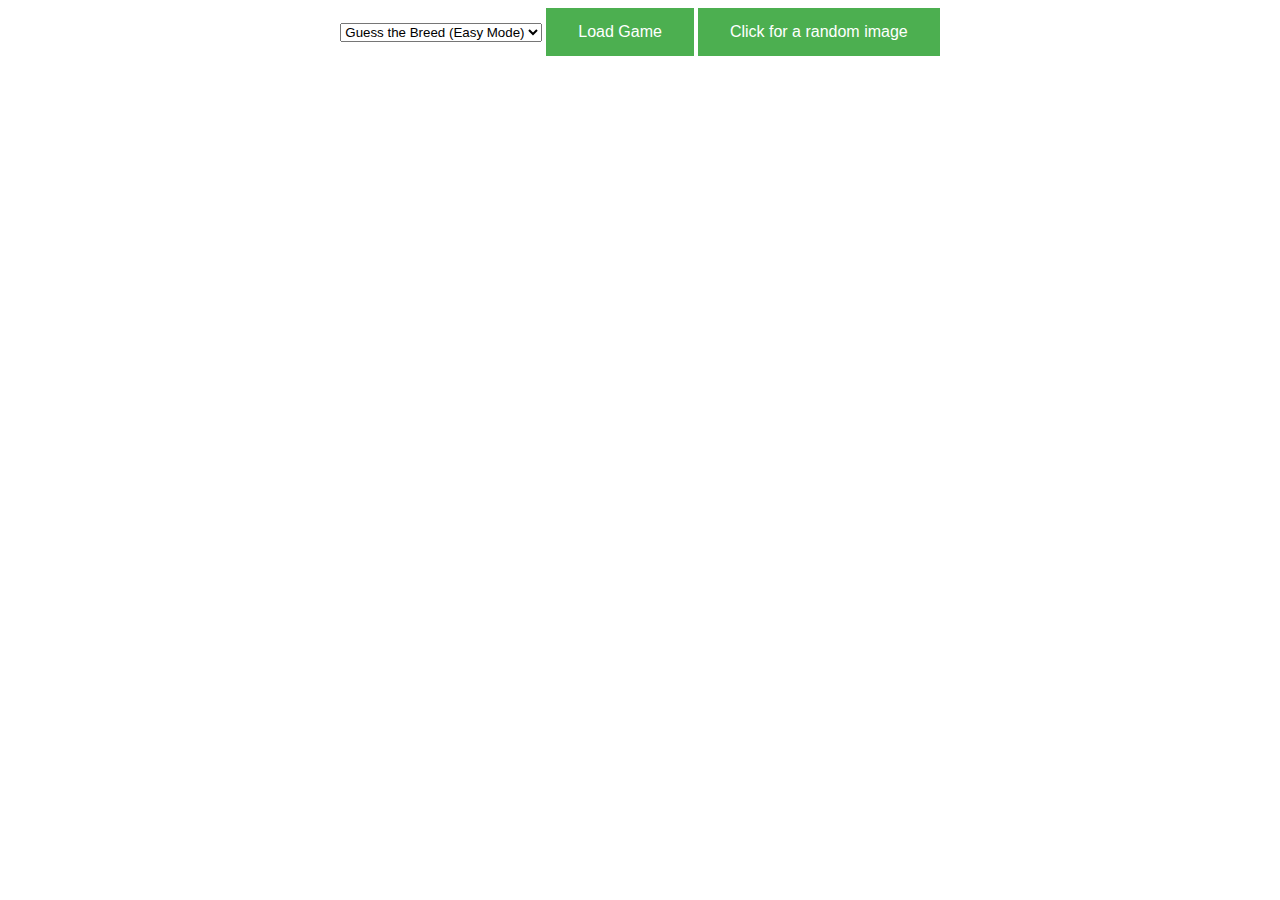
==== index.html @ 122a7cc5 "s" ====
<!DOCTYPE html>
<html lang="en">

<head>
    <meta charset="UTF-8">
    <meta name="viewport" content="width=device-width, initial-scale=1.0">
    <meta http-equiv="X-UA-Compatible" content="ie=edge">
    <title>DogAPI</title>
    <script src="js/main.js"></script>
    <link rel="stylesheet" type="text/css" href="css/style.css">
</head>

<body>

    <div id="content">
        <select id="gameMode">
            <option value="Guess: Easy">Guess the Breed (Easy Mode)</option>
            <option value="Guess: Difficult">Guess the Breed (Hard Mode)</option>
            <option value="Look at Breed">Look at Photos of a Breed</option>
        </select>
        <button onClick="loadGame()">Load Game</button>

        <button onClick="getRandomImage()">Click for a random image</button><br />
        <div id="gameBar">
            <div id="gamePoints">450 Points</div>
        </div>

        <div id="gameDisplay">
        </div>

    </div>

</body>

</html>
---- css/style.css ----
body {
    margin-left: auto;
    margin-right: auto;
    
}
div#gamePoints {
    margin-left: 92%;
    font-size: 2em;
    color:white;
}
#content {
    margin: 0;
    padding: 0;
    top: 0;
}

#gameDisplay {
    background-color: white;
}

#gameDisplay {
    
}
body{
    text-align: center;
}
button{
    background-color: #4CAF50; /* Green */
    border: none;
    color: white;
    padding: 15px 32px;
    text-align: center;
    text-decoration: none;
    font-size: 16px;
}
#getRandomImage{
    background-color: rgb(76, 111, 175); /* Green */
}
div#gamePoints {
    float: right;
    font-size: 2em;
}
#dogImage {
    width: 30%;
}
body {
    margin-left: auto;
    margin-right: auto;
}
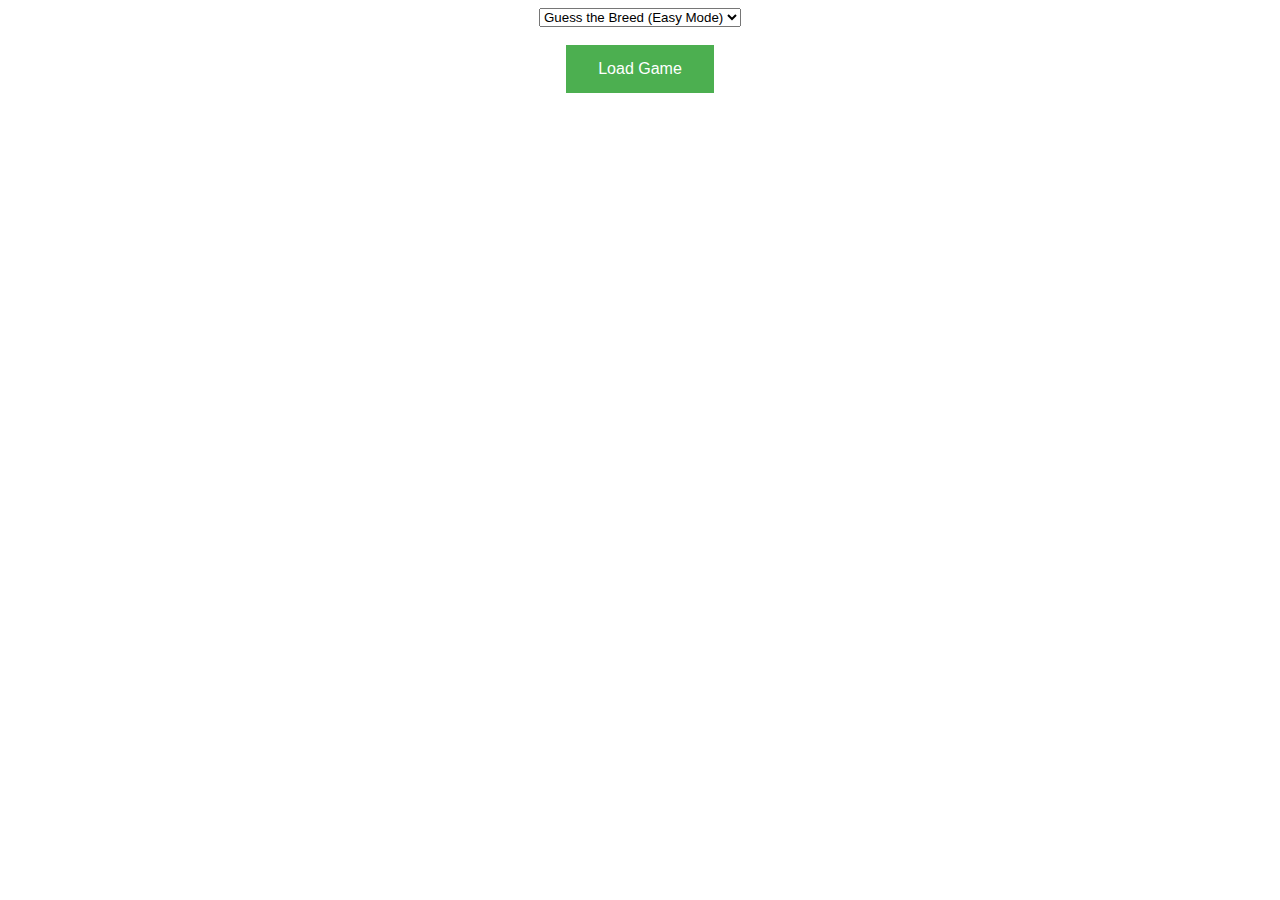
==== commit 13180450: "done" ====
--- a/index.html
+++ b/index.html
@@ -13,14 +13,13 @@
 <body>
 
     <div id="content">
-        <select id="gameMode">
+        <select id="gameMode" onChange="contentTypeChanged()">
             <option value="Guess: Easy">Guess the Breed (Easy Mode)</option>
             <option value="Guess: Difficult">Guess the Breed (Hard Mode)</option>
             <option value="Look at Breed">Look at Photos of a Breed</option>
         </select>
-        <button onClick="loadGame()">Load Game</button>
-
-        <button onClick="getRandomImage()">Click for a random image</button><br />
+        <br><br>
+        <button id="LoadButton" onClick="loadContent()">Load Game</button>
         <div id="gameBar">
             <div id="gamePoints">450 Points</div>
         </div>
--- a/css/style.css
+++ b/css/style.css
@@ -47,3 +47,7 @@
     margin-left: auto;
     margin-right: auto;
 }
+
+.dogGameImage {
+    width: 15%;
+}
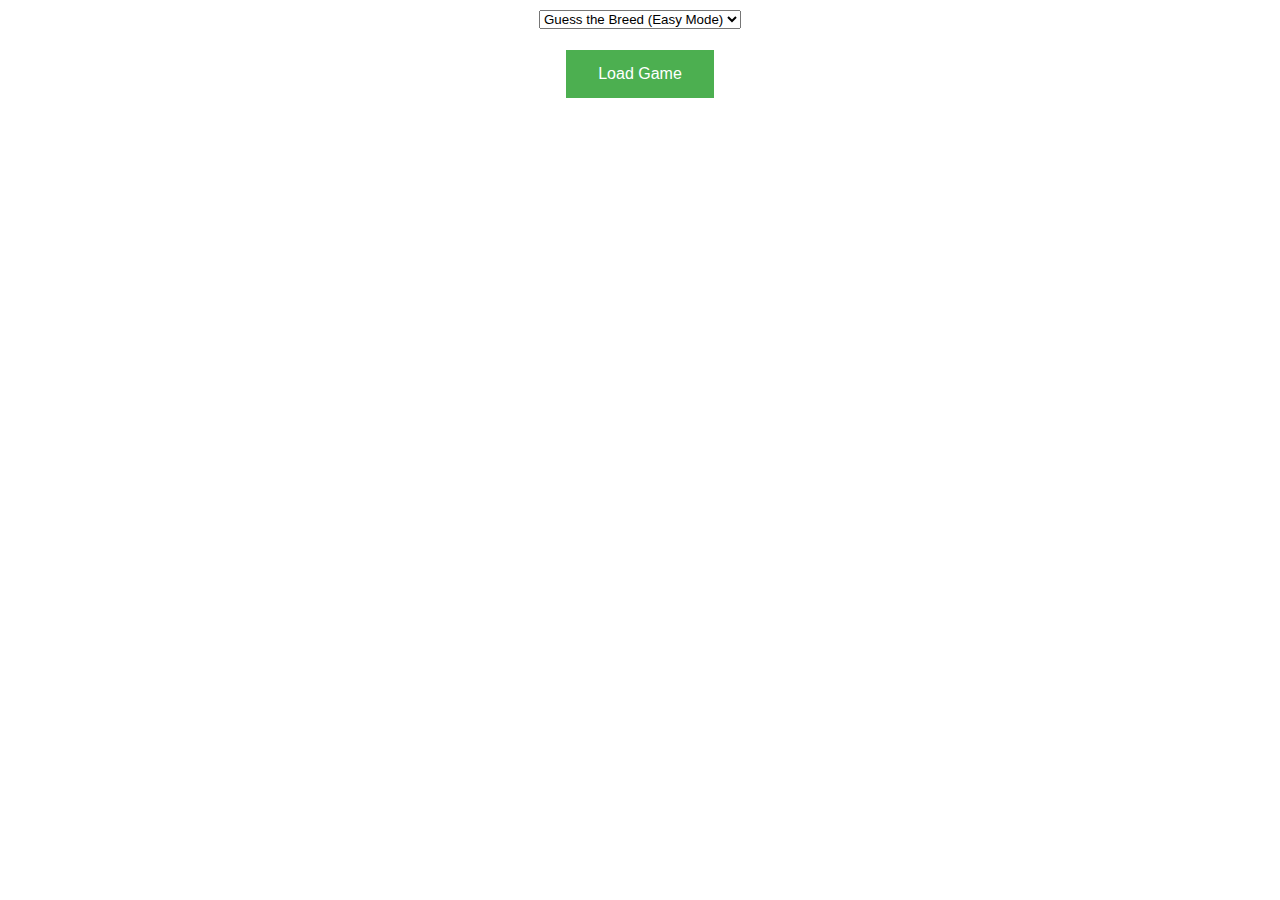
==== commit 767e5875: "new font" ====
--- a/index.html
+++ b/index.html
@@ -8,6 +8,7 @@
     <title>DogAPI</title>
     <script src="js/main.js"></script>
     <link rel="stylesheet" type="text/css" href="css/style.css">
+    <link href="https://fonts.googleapis.com/css?family=Baskervville&display=swap" rel="stylesheet">
 </head>
 
 <body>
@@ -21,7 +22,6 @@
         <br><br>
         <button id="LoadButton" onClick="loadContent()">Load Game</button>
         <div id="gameBar">
-            <div id="gamePoints">450 Points</div>
         </div>
 
         <div id="gameDisplay">
--- a/css/style.css
+++ b/css/style.css
@@ -1,7 +1,12 @@
 body {
-    margin-left: auto;
-    margin-right: auto;
-    
+    text-align:center;
+    padding-left: auto;
+    padding-right: auto;
+    font-family: 'Baskervville', serif;
+}
+#subBreedDropdown{
+    margin-top:10px;
+    margin-bottom:10px;
 }
 div#gamePoints {
     margin-left: 92%;
@@ -18,11 +23,10 @@
     background-color: white;
 }
 
-#gameDisplay {
-    
-}
-body{
-    text-align: center;
+#gameInfo {
+    margin-left: 45%;
+    margin-right: 45%;
+    border:solid black;
 }
 button{
     background-color: #4CAF50; /* Green */
@@ -32,6 +36,7 @@
     text-align: center;
     text-decoration: none;
     font-size: 16px;
+    margin-bottom:10px;
 }
 #getRandomImage{
     background-color: rgb(76, 111, 175); /* Green */
@@ -43,11 +48,10 @@
 #dogImage {
     width: 30%;
 }
-body {
-    margin-left: auto;
-    margin-right: auto;
-}
-
 .dogGameImage {
     width: 15%;
+    padding:10px;
+    border: solid black;
+    margin:5px;
+    vertical-align: middle;
 }
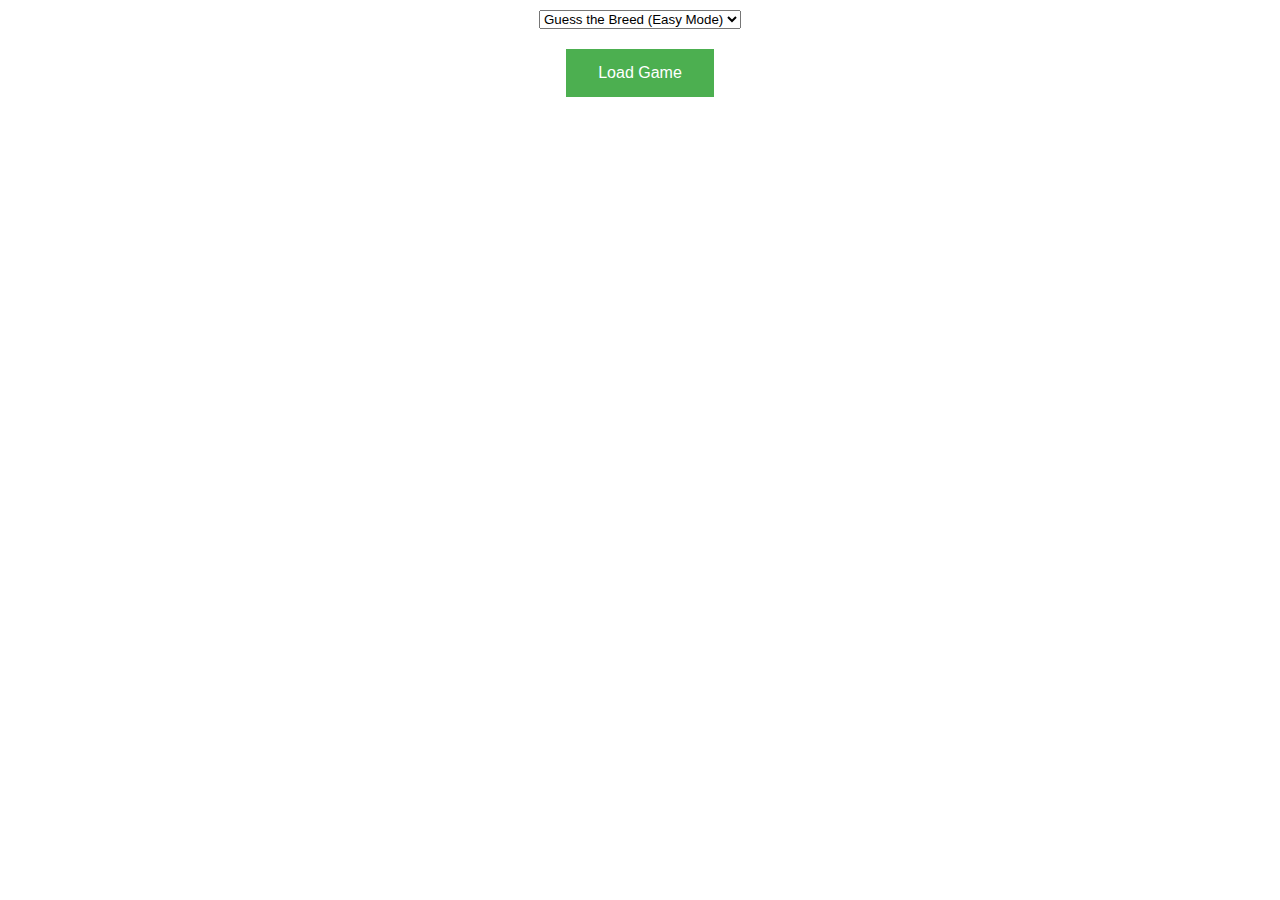
==== commit 135028a1: "newer font" ====
--- a/index.html
+++ b/index.html
@@ -8,7 +8,7 @@
     <title>DogAPI</title>
     <script src="js/main.js"></script>
     <link rel="stylesheet" type="text/css" href="css/style.css">
-    <link href="https://fonts.googleapis.com/css?family=Baskervville&display=swap" rel="stylesheet">
+    <link href="https://fonts.googleapis.com/css?family=PT+Sans+Narrow&display=swap" rel="stylesheet">
 </head>
 
 <body>
@@ -21,8 +21,6 @@
         </select>
         <br><br>
         <button id="LoadButton" onClick="loadContent()">Load Game</button>
-        <div id="gameBar">
-        </div>
 
         <div id="gameDisplay">
         </div>
--- a/css/style.css
+++ b/css/style.css
@@ -2,7 +2,7 @@
     text-align:center;
     padding-left: auto;
     padding-right: auto;
-    font-family: 'Baskervville', serif;
+    font-family: 'PT Sans Narrow', sans-serif;
 }
 #subBreedDropdown{
     margin-top:10px;
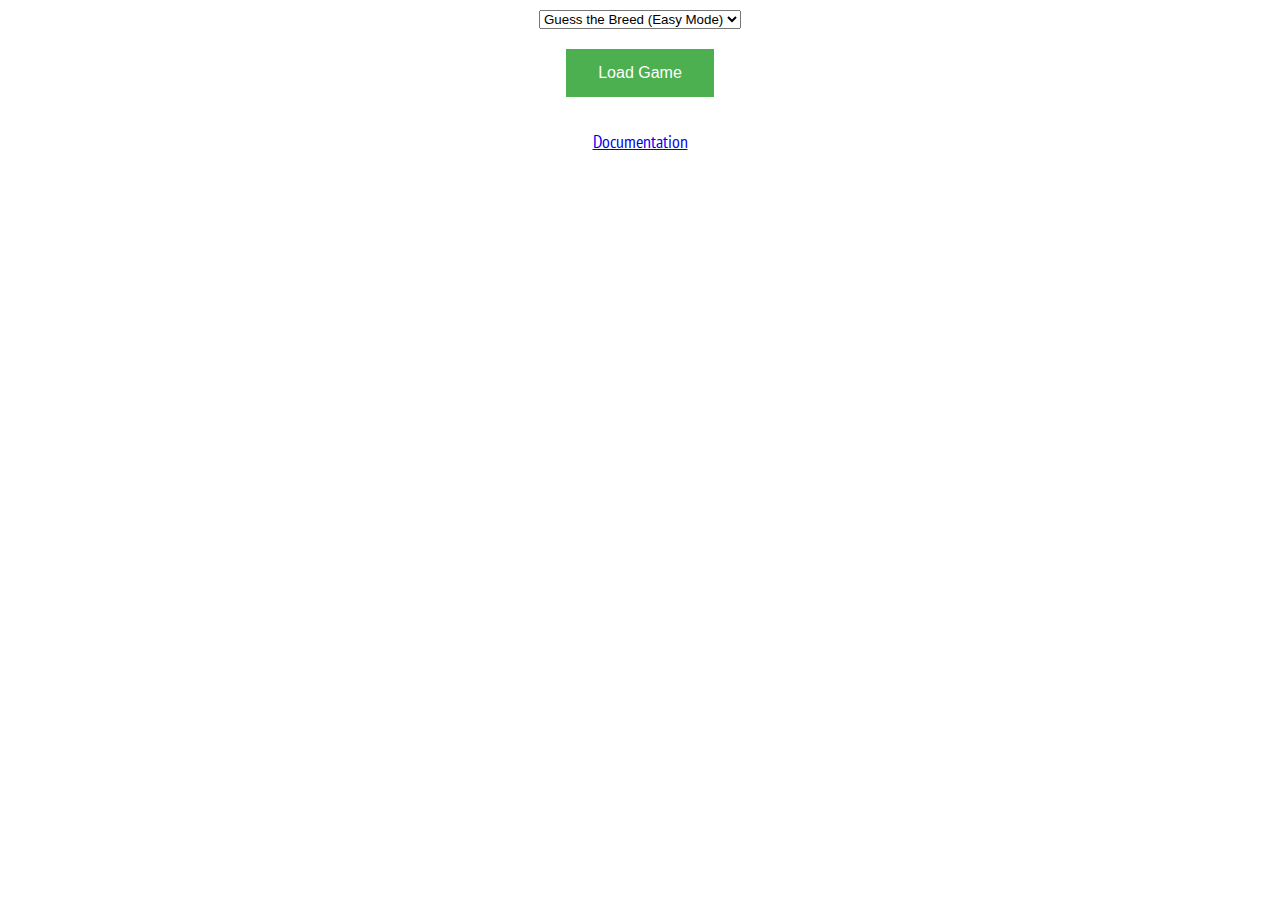
==== commit b96f6e03: "validated code, added documentation" ====
--- a/index.html
+++ b/index.html
@@ -26,7 +26,10 @@
         </div>
 
     </div>
-
+<footer>
+    <br>
+    <a href="documentation.html" target="_blank">Documentation</a>
+</footer>
 </body>
 
 </html>--- a/css/style.css
+++ b/css/style.css
@@ -1,7 +1,5 @@
 body {
     text-align:center;
-    padding-left: auto;
-    padding-right: auto;
     font-family: 'PT Sans Narrow', sans-serif;
 }
 #subBreedDropdown{
@@ -51,7 +49,14 @@
 .dogGameImage {
     width: 15%;
     padding:10px;
-    border: solid black;
+    border: solid 5px black;
     margin:5px;
     vertical-align: middle;
 }
+.dogGameImage:hover{
+    border: double 5px lightgreen;
+}
+footer{
+    font-size: large;
+    font-weight: 100;
+}